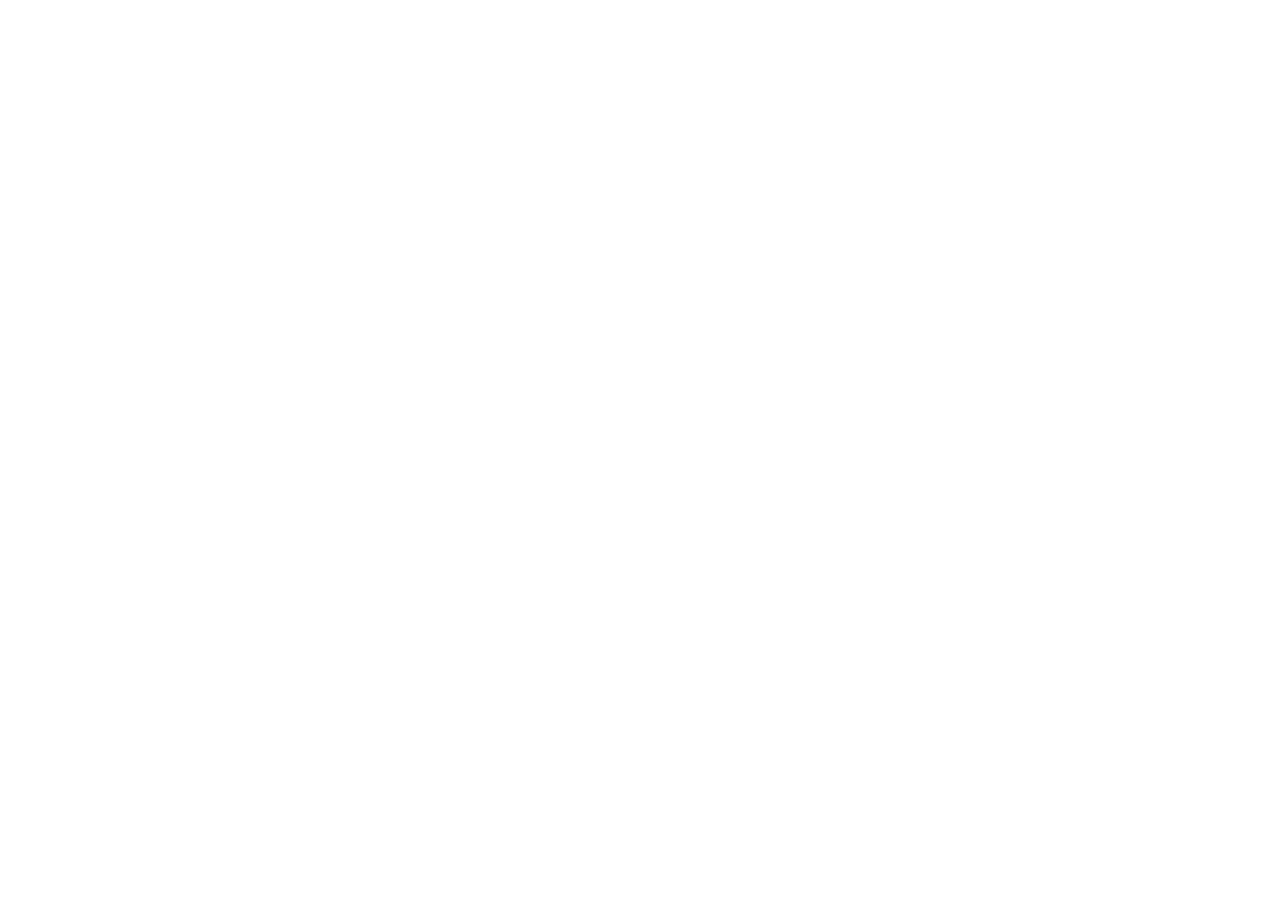
==== index.html @ e3d889d3 "Preliminary edits; head of html, skeleton of README" ====
<!DOCTYPE html>
<html lang="en">
<head>
    <meta charset="UTF-8">
    <meta http-equiv="X-UA-Compatible" content="IE=edge">
    <meta name="viewport" content="width=device-width, initial-scale=1.0">
    <link rel="stylesheet" type="text/css" href="./assets/css/style.css" />
    <title>Coding Quiz</title>
</head>
<body>
    <script src="assets/js/script.js"></script>
</body>
</html>
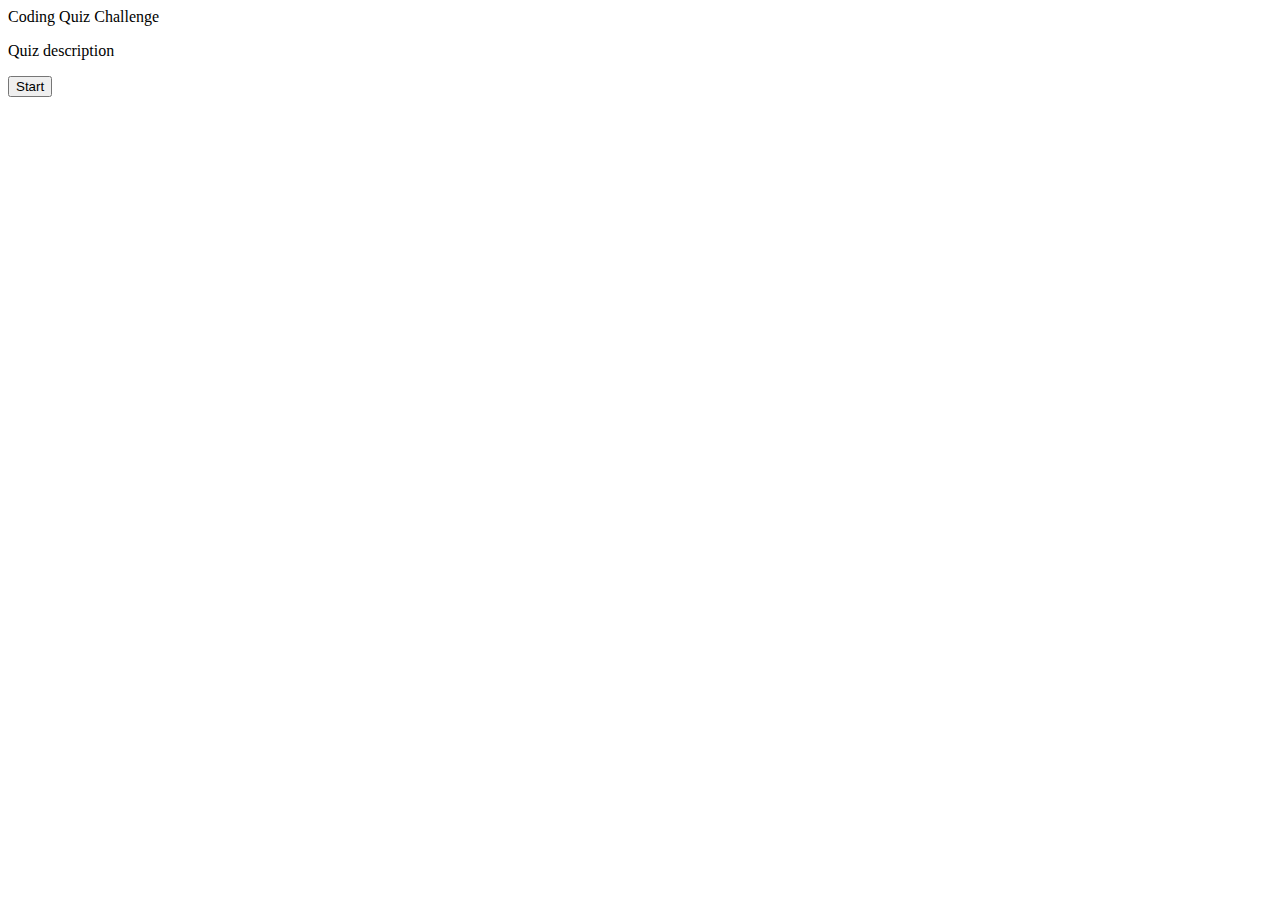
==== commit 9a17567b: "Help setting up arrays from tutor" ====
--- a/index.html
+++ b/index.html
@@ -4,10 +4,15 @@
     <meta charset="UTF-8">
     <meta http-equiv="X-UA-Compatible" content="IE=edge">
     <meta name="viewport" content="width=device-width, initial-scale=1.0">
-    <link rel="stylesheet" type="text/css" href="./assets/css/style.css" />
+    <link rel="stylesheet" type="text/css" href="./Assets/css/style.css" />
     <title>Coding Quiz</title>
 </head>
 <body>
-    <script src="assets/js/script.js"></script>
+    <div id="container">
+        <header>Coding Quiz Challenge</header>
+        <p>Quiz description</p>
+        <button id="start-button">Start</button>
+    </div>
+    <script src="./Assets/js/script.js"></script>
 </body>
 </html>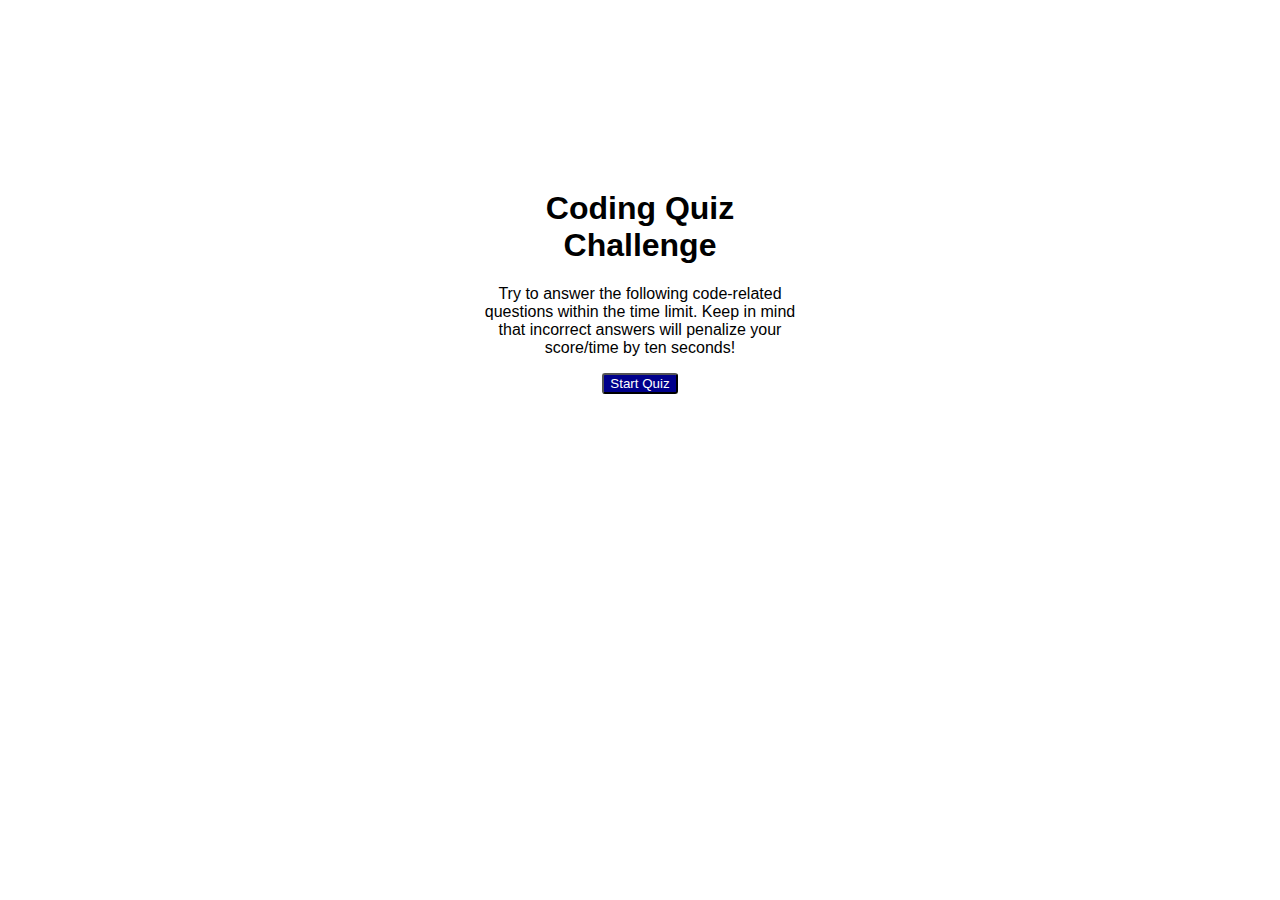
==== commit ff61976a: "I have no idea what I'm doing..." ====
--- a/index.html
+++ b/index.html
@@ -8,10 +8,11 @@
     <title>Coding Quiz</title>
 </head>
 <body>
-    <div id="container">
-        <header>Coding Quiz Challenge</header>
-        <p>Quiz description</p>
-        <button id="start-button">Start</button>
+    <header id="header" class="header"></header>
+    <div id="container" class="container">
+        <h1>Coding Quiz Challenge</h1>
+        <p>Try to answer the following code-related questions within the time limit. Keep in mind that incorrect answers will penalize your score/time by ten seconds!</p>
+        <button id="start-button">Start Quiz</button>
     </div>
     <script src="./Assets/js/script.js"></script>
 </body>
--- a/Assets/css/style.css
+++ b/Assets/css/style.css
@@ -0,0 +1,30 @@
+* {
+    font-family:'Franklin Gothic Medium', 'Arial Narrow', Arial, sans-serif;
+}
+
+#view {
+    top: 0px;
+    right: 1px;
+}
+
+button {
+    background-color: darkblue;
+    color: white;
+    border-radius: 3px;
+}
+
+#container {
+    text-align: center;
+    margin: 15% auto;
+    width: 25%;
+
+}
+
+h1 {
+    font-weight: bold;
+}
+
+.timer {
+    top: 0px;
+    left: 5px;
+}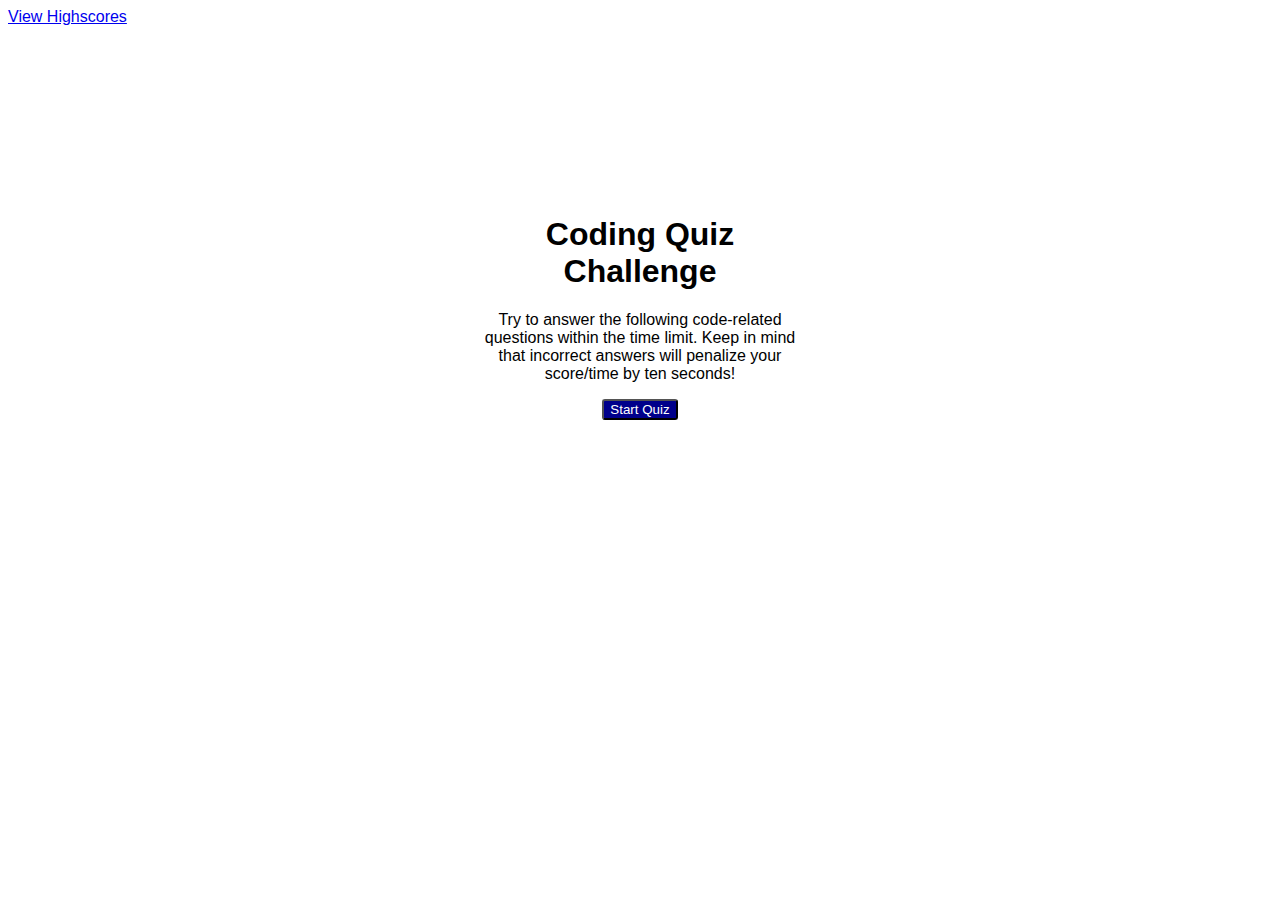
==== commit f15a5b29: "Restructuring the entire repo" ====
--- a/index.html
+++ b/index.html
@@ -8,11 +8,15 @@
     <title>Coding Quiz</title>
 </head>
 <body>
-    <header id="header" class="header"></header>
+    <a href="highscores.html">View Highscores</a>
     <div id="container" class="container">
-        <h1>Coding Quiz Challenge</h1>
-        <p>Try to answer the following code-related questions within the time limit. Keep in mind that incorrect answers will penalize your score/time by ten seconds!</p>
-        <button id="start-button">Start Quiz</button>
+        <div id="timeMarker"></div>
+        <div id="questionsDiv">
+            <h1>Coding Quiz Challenge</h1>
+            <p>Try to answer the following code-related questions within the time limit. Keep in mind that incorrect answers will penalize your score/time by ten seconds!</p>
+            <ul id="choicesBox"></ul>
+            <button id="start-button">Start Quiz</button>
+        </div>
     </div>
     <script src="./Assets/js/script.js"></script>
 </body>
